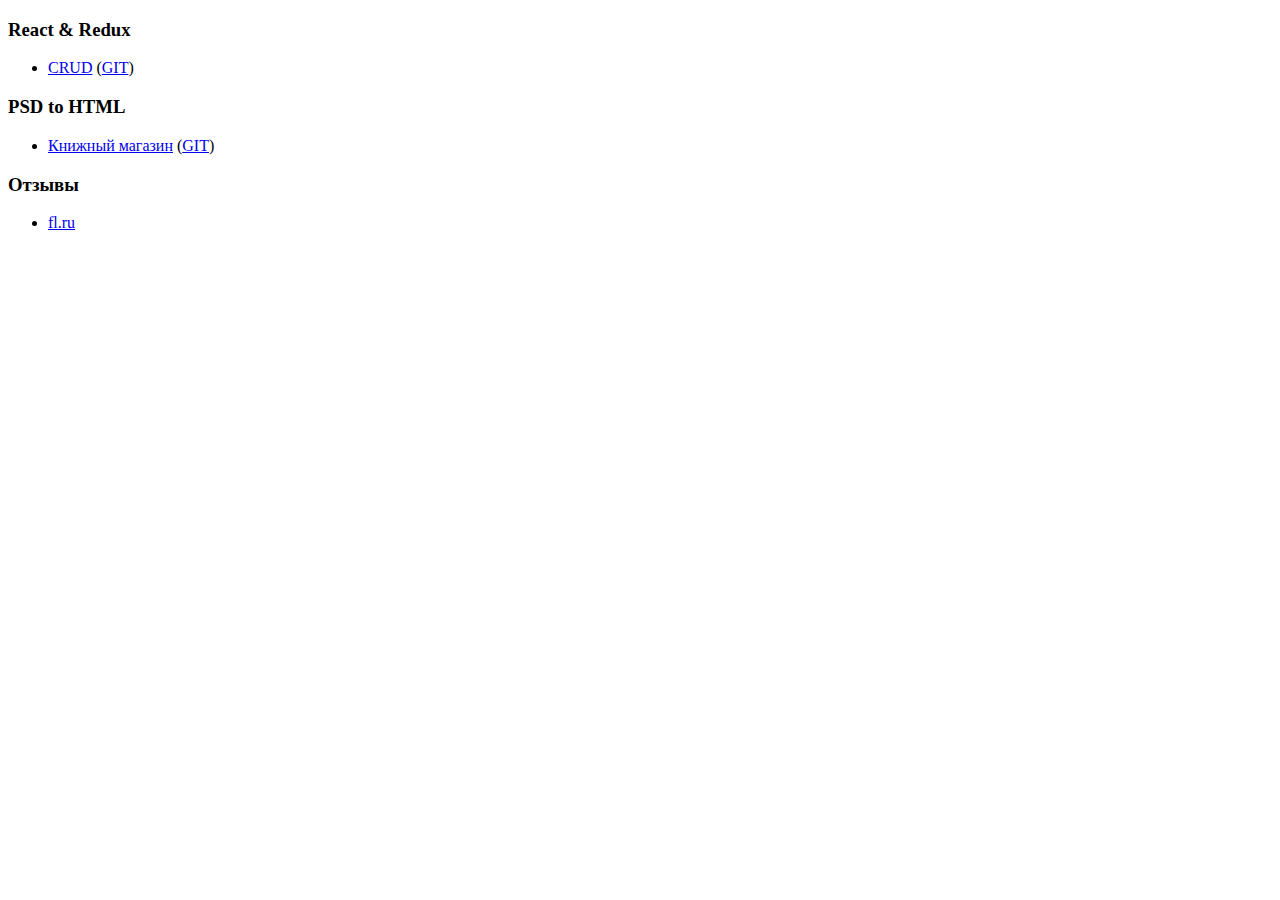
==== index.html @ da6eb137 "Update index.html" ====
<!DOCTYPE html>
<html lang="en">

<head>
  <meta charset="UTF-8">
  <meta name="viewport" content="width=device-width, initial-scale=1.0">
  <meta http-equiv="X-UA-Compatible" content="ie=edge">
  <title>Портфолио</title> 
  
  
  <!-- Start Single Page Apps for GitHub Pages -->
  <script type="text/javascript">
    // Single Page Apps for GitHub Pages
    // https://github.com/rafrex/spa-github-pages
    // Copyright (c) 2016 Rafael Pedicini, licensed under the MIT License
    // ----------------------------------------------------------------------
    // This script checks to see if a redirect is present in the query string
    // and converts it back into the correct url and adds it to the
    // browser's history using window.history.replaceState(...),
    // which won't cause the browser to attempt to load the new url.
    // When the single page app is loaded further down in this file,
    // the correct url will be waiting in the browser's history for
    // the single page app to route accordingly.
//     (function(l) {
//       if (l.search) {
//         var q = {};
//         l.search.slice(1).split('&').forEach(function(v) {
//           var a = v.split('=');
//           q[a[0]] = a.slice(1).join('=').replace(/~and~/g, '&');
//         });
//         if (q.p !== undefined) {
//           window.history.replaceState(null, null,
//             l.pathname.slice(0, -1) + (q.p || '') +
//             (q.q ? ('?' + q.q) : '') +
//             l.hash
//           );
//         }
//       }
//     }(window.location))
    
    (function(l) {
      // window.location.replace = 'https://dimhts.github.io/react/admin_redux/';
      window.location = 'https://dimhts.github.io/react/admin_redux/'
    })
  </script>
  <!-- End Single Page Apps for GitHub Pages -->
  
</head>

<body>
 
  <h3>React & Redux</h3>  
  <ul>
    <li>
      <a target="_blank" href="https://dimhts.github.io/react/admin_redux/">CRUD</a>
      (<a target="_blank" href="https://bitbucket.org/DimXM/admin_redux/src/master/">GIT</a>)
    </li>
  </ul>
  
  <h3>PSD to HTML</h3>
  <ul>
    <li>
      <a target="_blank" href="https://dimhts.github.io/psd2html/67/">Книжный магазин</a>
      (<a target="_blank" href="https://github.com/DimHTS/gulp_sass_psd2html_example-bookShop">GIT</a>)
    </li>
  </ul>
  
  <h3>Отзывы</h3>
  <ul>
    <li>
      <a target="_blank" href="https://www.fl.ru/users/DreamTM/">fl.ru</a>
    </li>
</ul>
</body>

</html>
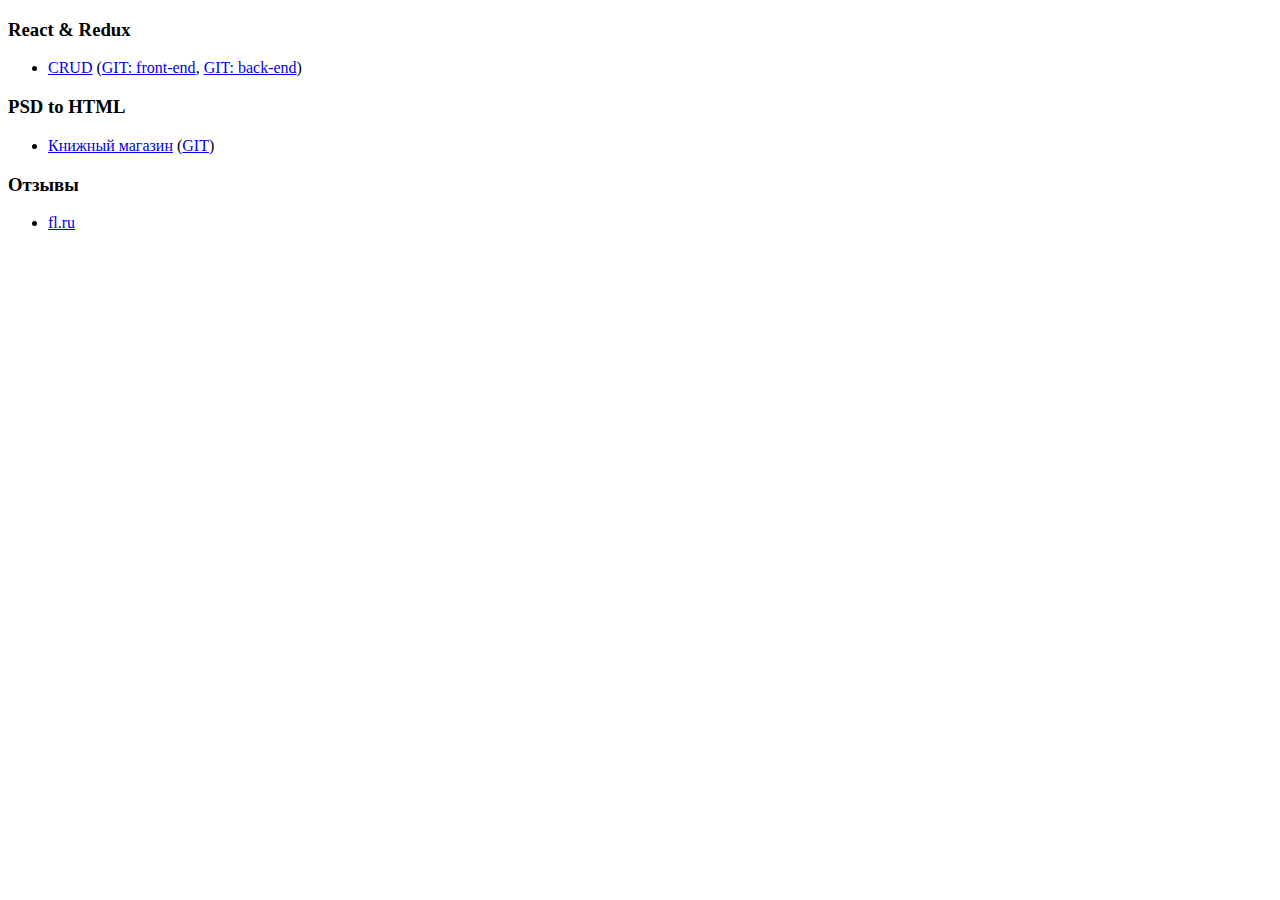
==== commit 95080646: "Update index.html" ====
--- a/index.html
+++ b/index.html
@@ -6,45 +6,6 @@
   <meta name="viewport" content="width=device-width, initial-scale=1.0">
   <meta http-equiv="X-UA-Compatible" content="ie=edge">
   <title>Портфолио</title> 
-  
-  
-  <!-- Start Single Page Apps for GitHub Pages -->
-  <script type="text/javascript">
-    // Single Page Apps for GitHub Pages
-    // https://github.com/rafrex/spa-github-pages
-    // Copyright (c) 2016 Rafael Pedicini, licensed under the MIT License
-    // ----------------------------------------------------------------------
-    // This script checks to see if a redirect is present in the query string
-    // and converts it back into the correct url and adds it to the
-    // browser's history using window.history.replaceState(...),
-    // which won't cause the browser to attempt to load the new url.
-    // When the single page app is loaded further down in this file,
-    // the correct url will be waiting in the browser's history for
-    // the single page app to route accordingly.
-//     (function(l) {
-//       if (l.search) {
-//         var q = {};
-//         l.search.slice(1).split('&').forEach(function(v) {
-//           var a = v.split('=');
-//           q[a[0]] = a.slice(1).join('=').replace(/~and~/g, '&');
-//         });
-//         if (q.p !== undefined) {
-//           window.history.replaceState(null, null,
-//             l.pathname.slice(0, -1) + (q.p || '') +
-//             (q.q ? ('?' + q.q) : '') +
-//             l.hash
-//           );
-//         }
-//       }
-//     }(window.location))
-    
-    (function(l) {
-      // window.location.replace = 'https://dimhts.github.io/react/admin_redux/';
-      window.location = 'https://dimhts.github.io/react/admin_redux/'
-    })
-  </script>
-  <!-- End Single Page Apps for GitHub Pages -->
-  
 </head>
 
 <body>
@@ -53,7 +14,8 @@
   <ul>
     <li>
       <a target="_blank" href="https://dimhts.github.io/react/admin_redux/">CRUD</a>
-      (<a target="_blank" href="https://bitbucket.org/DimXM/admin_redux/src/master/">GIT</a>)
+      (<a target="_blank" href="https://bitbucket.org/DimXM/admin_redux/src/master/">GIT: front-end</a>,
+      <a target="_blank" href="https://github.com/DimHTS/admin_redux__backend">GIT: back-end</a>)
     </li>
   </ul>
   
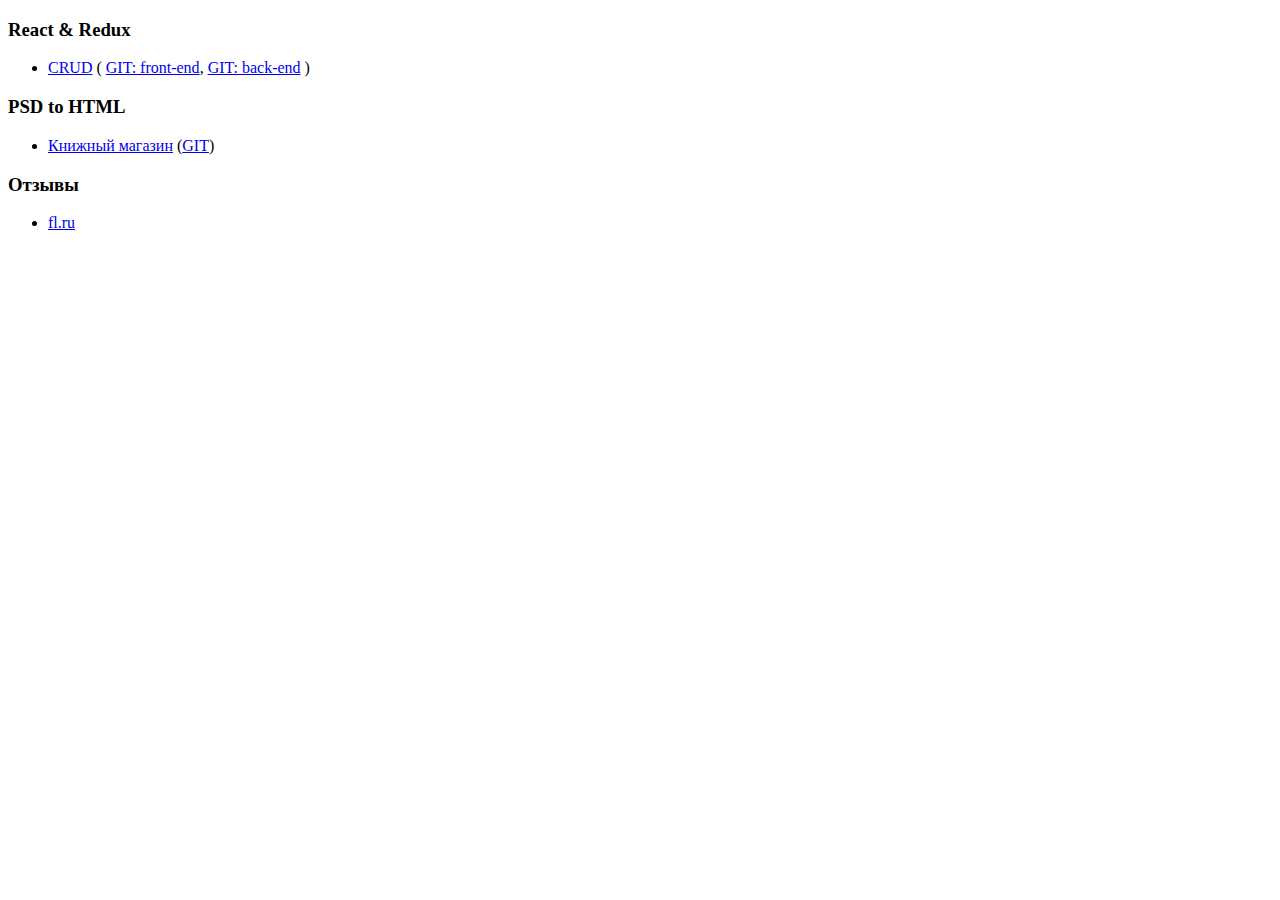
==== commit 7318a895: "Update index.html" ====
--- a/index.html
+++ b/index.html
@@ -14,8 +14,10 @@
   <ul>
     <li>
       <a target="_blank" href="https://dimhts.github.io/react/admin_redux/">CRUD</a>
-      (<a target="_blank" href="https://bitbucket.org/DimXM/admin_redux/src/master/">GIT: front-end</a>,
-      <a target="_blank" href="https://github.com/DimHTS/admin_redux__backend">GIT: back-end</a>)
+      (
+        <a target="_blank" href="https://bitbucket.org/DimXM/admin_redux/src/master/">GIT: front-end</a>,
+        <a target="_blank" href="https://github.com/DimHTS/admin_redux__backend">GIT: back-end</a>
+      )
     </li>
   </ul>
   
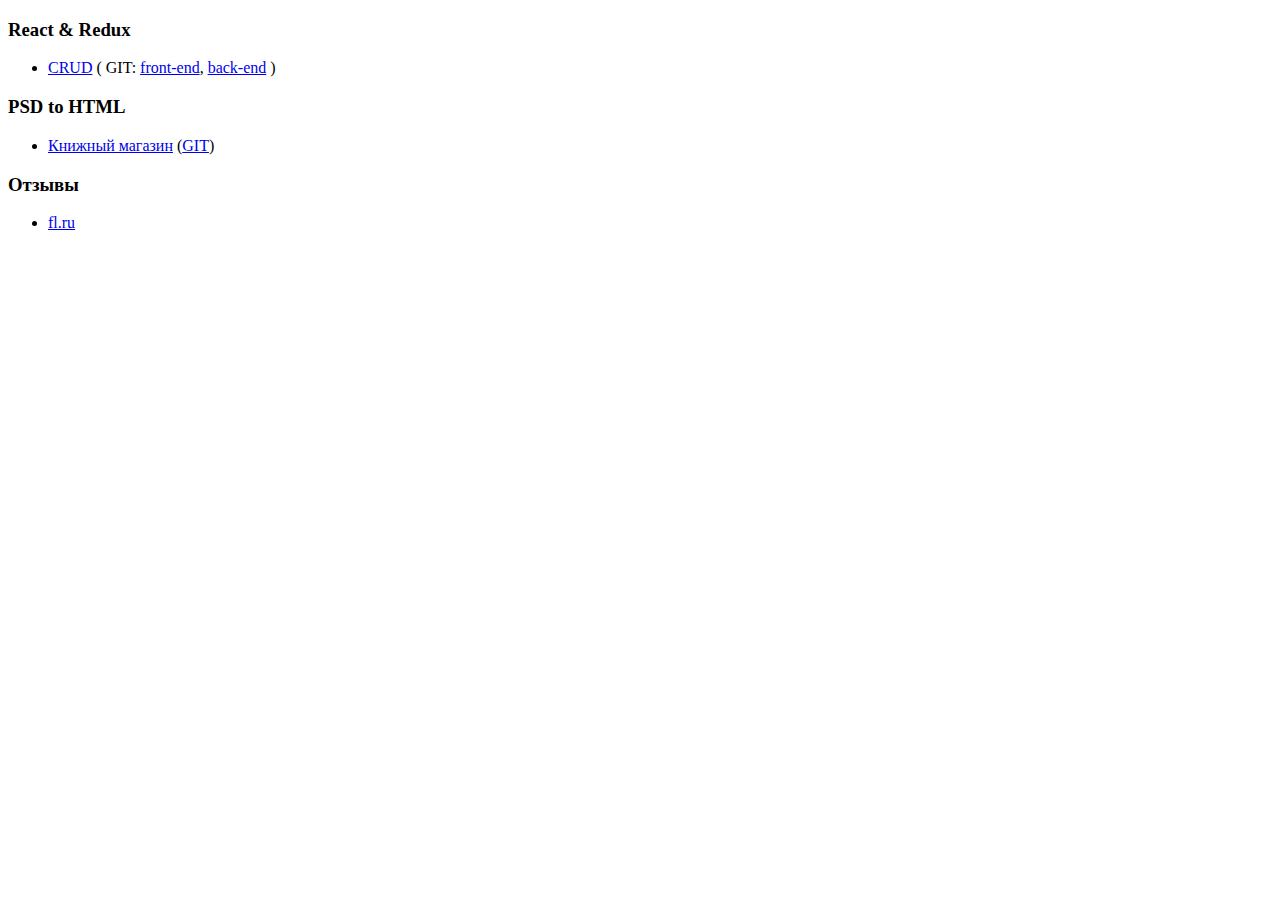
==== commit b7e65f47: "Update index.html" ====
--- a/index.html
+++ b/index.html
@@ -15,8 +15,9 @@
     <li>
       <a target="_blank" href="https://dimhts.github.io/react/admin_redux/">CRUD</a>
       (
-        <a target="_blank" href="https://bitbucket.org/DimXM/admin_redux/src/master/">GIT: front-end</a>,
-        <a target="_blank" href="https://github.com/DimHTS/admin_redux__backend">GIT: back-end</a>
+        GIT:
+        <a target="_blank" href="https://bitbucket.org/DimXM/admin_redux/src/master/">front-end</a>, 
+        <a target="_blank" href="https://github.com/DimHTS/admin_redux__backend">back-end</a>
       )
     </li>
   </ul>
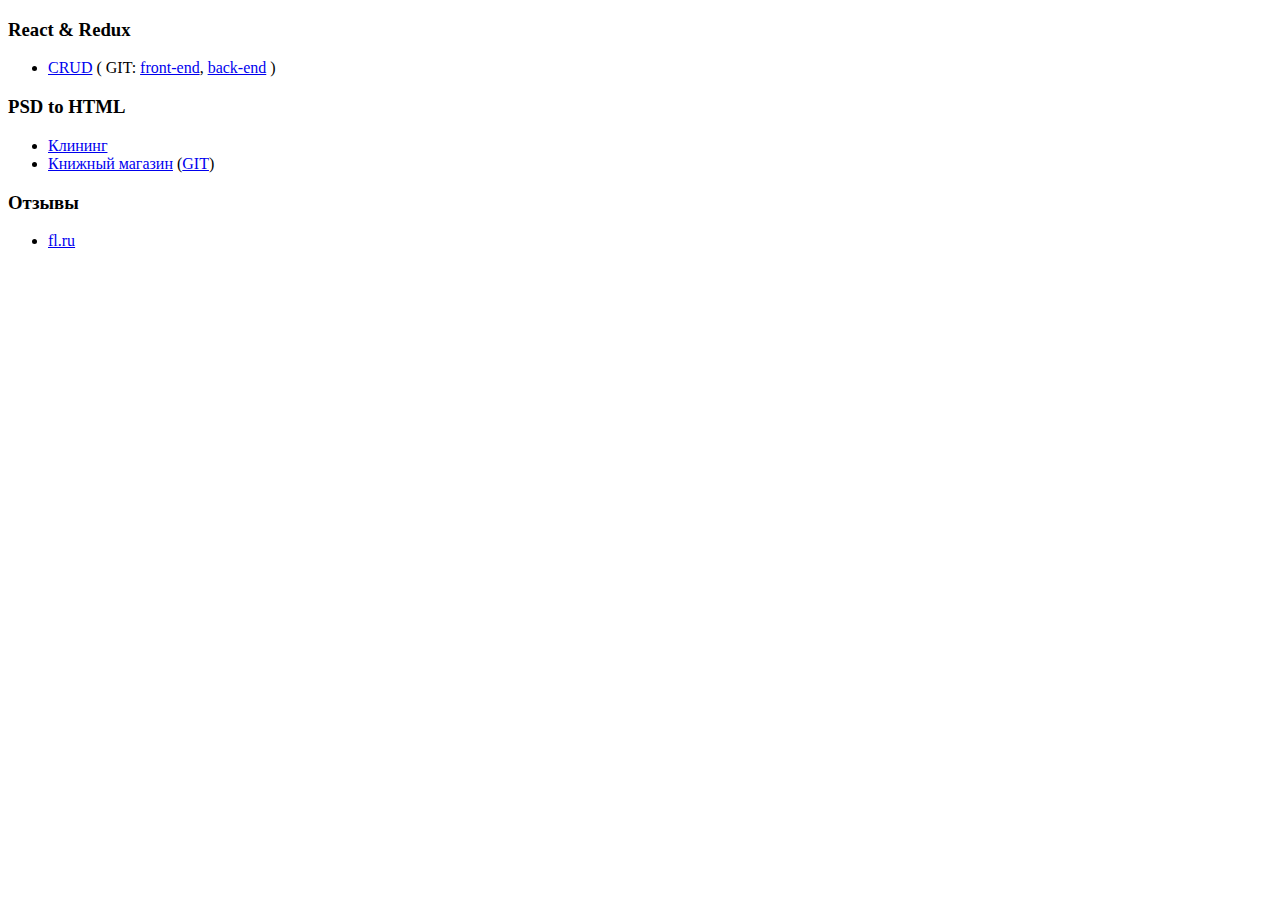
==== commit 5a4af7dd: "Update index.html" ====
--- a/index.html
+++ b/index.html
@@ -25,6 +25,9 @@
   <h3>PSD to HTML</h3>
   <ul>
     <li>
+      <a target="_blank" href="https://dimhts.github.io/psd2html/63/">Клининг</a>
+    </li>
+    <li>
       <a target="_blank" href="https://dimhts.github.io/psd2html/67/">Книжный магазин</a>
       (<a target="_blank" href="https://github.com/DimHTS/gulp_sass_psd2html_example-bookShop">GIT</a>)
     </li>
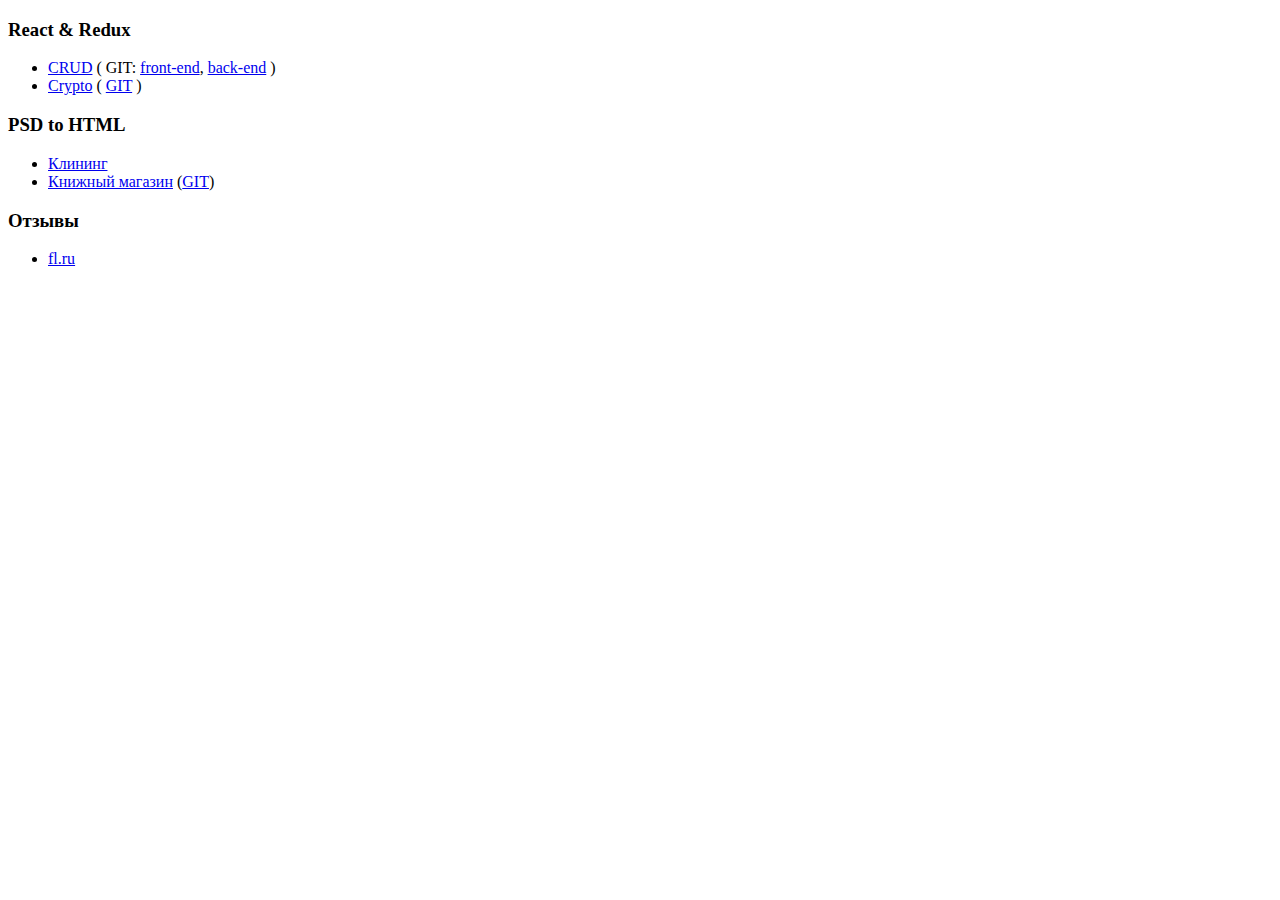
==== commit 388ce5c6: "Update index.html" ====
--- a/index.html
+++ b/index.html
@@ -11,7 +11,7 @@
 <body>
  
   <h3>React & Redux</h3>  
-  <ul>
+  <ul>     
     <li>
       <a target="_blank" href="https://dimhts.github.io/react/admin_redux/">CRUD</a>
       (
@@ -19,7 +19,11 @@
         <a target="_blank" href="https://bitbucket.org/DimXM/admin_redux/src/master/">front-end</a>, 
         <a target="_blank" href="https://github.com/DimHTS/admin_redux__backend">back-end</a>
       )
-    </li>
+    </li> 
+    <li>
+      <a target="_blank" href="https://dimhts.github.io/react/crypto_example/">Crypto</a>
+      ( <a target="_blank" href="https://github.com/DimHTS/crypto_example">GIT</a> )
+    </li>       
   </ul>
   
   <h3>PSD to HTML</h3>
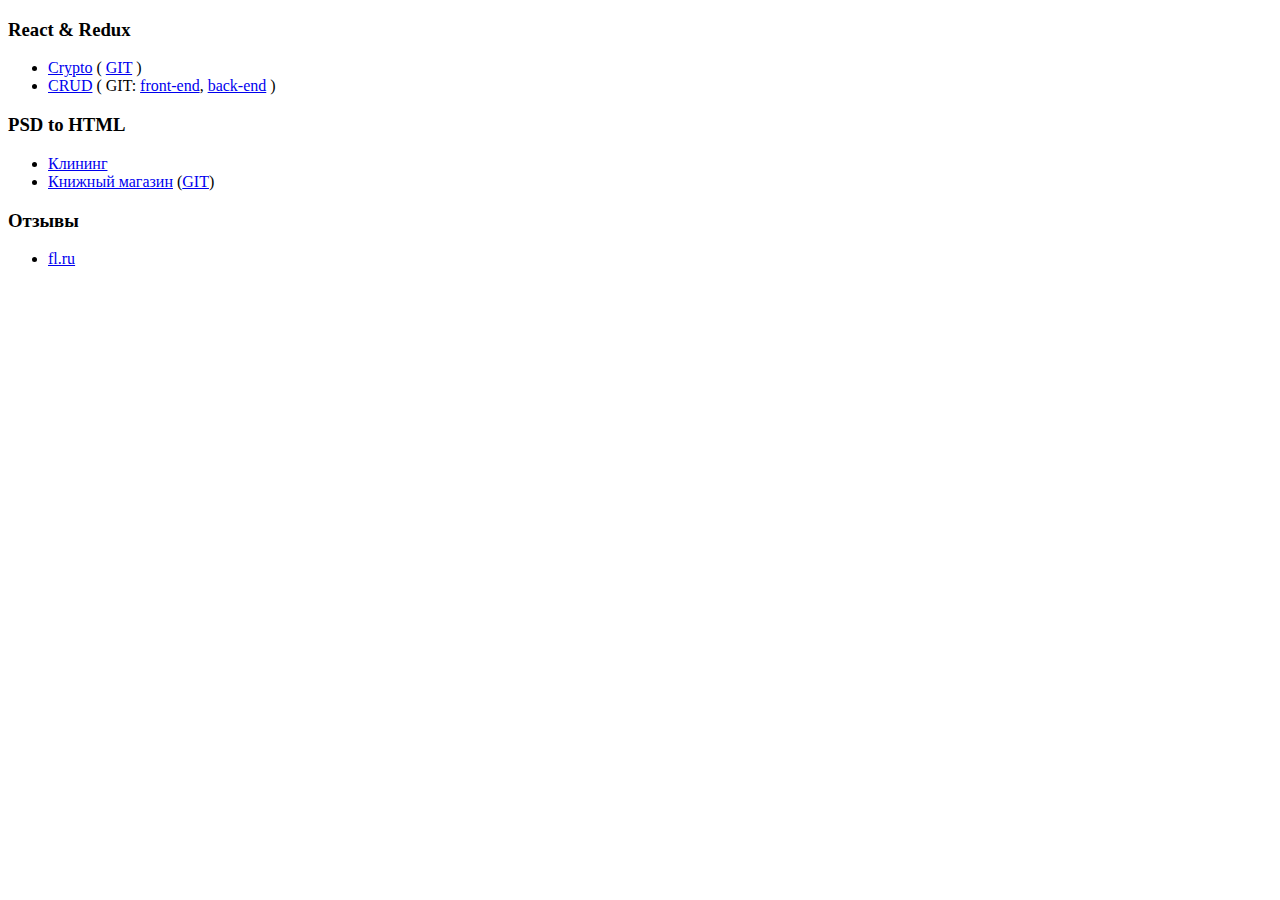
==== commit 02b6b198: "Update index.html" ====
--- a/index.html
+++ b/index.html
@@ -11,19 +11,19 @@
 <body>
  
   <h3>React & Redux</h3>  
-  <ul>     
+  <ul>   
     <li>
+      <a target="_blank" href="https://dimhts.github.io/react/crypto_example/">Crypto</a>
+      ( <a target="_blank" href="https://github.com/DimHTS/crypto_example">GIT</a> )
+    </li>    
+    <li> 
       <a target="_blank" href="https://dimhts.github.io/react/admin_redux/">CRUD</a>
       (
         GIT:
         <a target="_blank" href="https://bitbucket.org/DimXM/admin_redux/src/master/">front-end</a>, 
         <a target="_blank" href="https://github.com/DimHTS/admin_redux__backend">back-end</a>
       )
-    </li> 
-    <li>
-      <a target="_blank" href="https://dimhts.github.io/react/crypto_example/">Crypto</a>
-      ( <a target="_blank" href="https://github.com/DimHTS/crypto_example">GIT</a> )
-    </li>       
+    </li>     
   </ul>
   
   <h3>PSD to HTML</h3>
